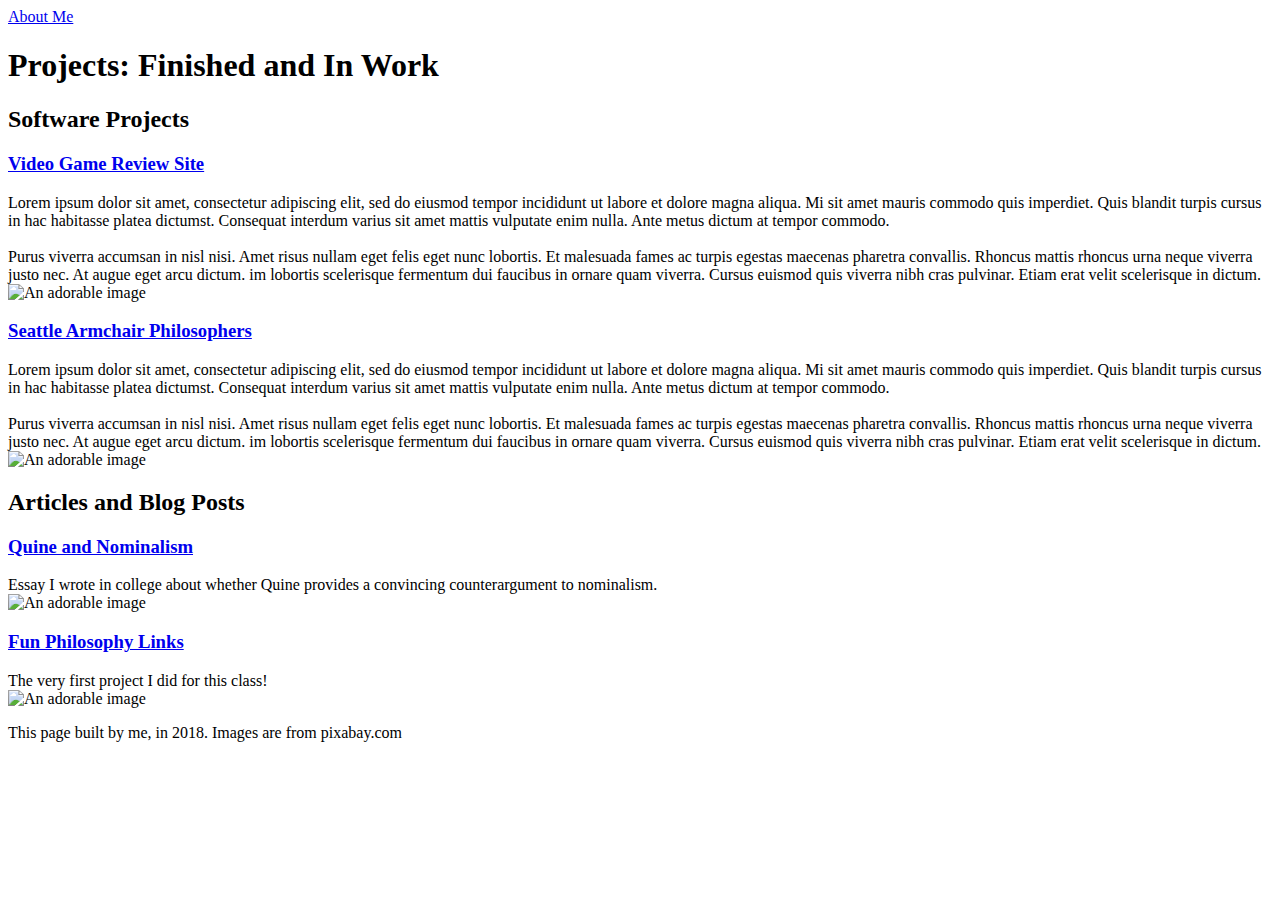
==== index.html @ 4d332c6c "validator errors" ====
<!DOCTYPE html>
<html lang="en">
<head>
  <meta charset="utf-8">
  <title>Index</title>
</head>
<body>
  <nav>
    <a href ="about-me.html"> About Me </a>
  </nav>
  <header>
    <h1> Projects: Finished and In Work</h1>

  </header>

<section>
<h2> Software Projects </h2>
<article>
  <h3> <a href ="#" > Video Game Review Site </a> </h3>
  <p> Lorem ipsum dolor sit amet, consectetur adipiscing elit, sed do eiusmod tempor incididunt ut labore et dolore magna aliqua.
    Mi sit amet mauris commodo quis imperdiet. Quis blandit turpis cursus in hac habitasse platea dictumst.
    Consequat interdum varius sit amet mattis vulputate enim nulla. Ante metus dictum at tempor commodo.
    <br> <br>
    Purus viverra accumsan in nisl nisi. Amet risus nullam eget felis eget nunc lobortis.
    Et malesuada fames ac turpis egestas maecenas pharetra convallis.
    Rhoncus mattis rhoncus urna neque viverra justo nec. At augue eget arcu dictum.
    im lobortis scelerisque fermentum dui faucibus in ornare quam viverra.
    Cursus euismod quis viverra nibh cras pulvinar. Etiam erat velit scelerisque in dictum.
    <br>
    <img src = "./images/mario.jpg" width = "444" height="333" alt="An adorable image">
  </p>
</article>

<article>
  <h3> <a href ="#" > Seattle Armchair Philosophers </a> </h3>
  <p> Lorem ipsum dolor sit amet, consectetur adipiscing elit, sed do eiusmod tempor incididunt ut labore et dolore magna aliqua.
    Mi sit amet mauris commodo quis imperdiet. Quis blandit turpis cursus in hac habitasse platea dictumst.
    Consequat interdum varius sit amet mattis vulputate enim nulla. Ante metus dictum at tempor commodo.
    <br> <br>
    Purus viverra accumsan in nisl nisi. Amet risus nullam eget felis eget nunc lobortis.
    Et malesuada fames ac turpis egestas maecenas pharetra convallis.
    Rhoncus mattis rhoncus urna neque viverra justo nec. At augue eget arcu dictum.
    im lobortis scelerisque fermentum dui faucibus in ornare quam viverra.
    Cursus euismod quis viverra nibh cras pulvinar. Etiam erat velit scelerisque in dictum.
    <br>
    <img src = "./images/books.jpg" width = "444" height="333" alt="An adorable image">
  </p>
</article>

<h2> Articles and Blog Posts </h2>
<article>
  <h3> <a href ="#" > Quine and Nominalism </a> </h3>
  <p> Essay I wrote in college about whether Quine provides a convincing counterargument to nominalism.
    <br>
    <img src = "./images/coffee.jpg" width = "444" height="333" alt="An adorable image">
  </p>
</article>
<article>
  <h3> <a href ="#" > Fun Philosophy Links </a> </h3>
  <p> The very first project I did for this class!
    <br>
    <img src = "./images/kitty.jpg" width = "444" height="333" alt="An adorable image">
  </p>
</article>


</section>
<footer>
  <p> This page built by me, in 2018. Images are from pixabay.com</p>
</footer>
</body>
</html>
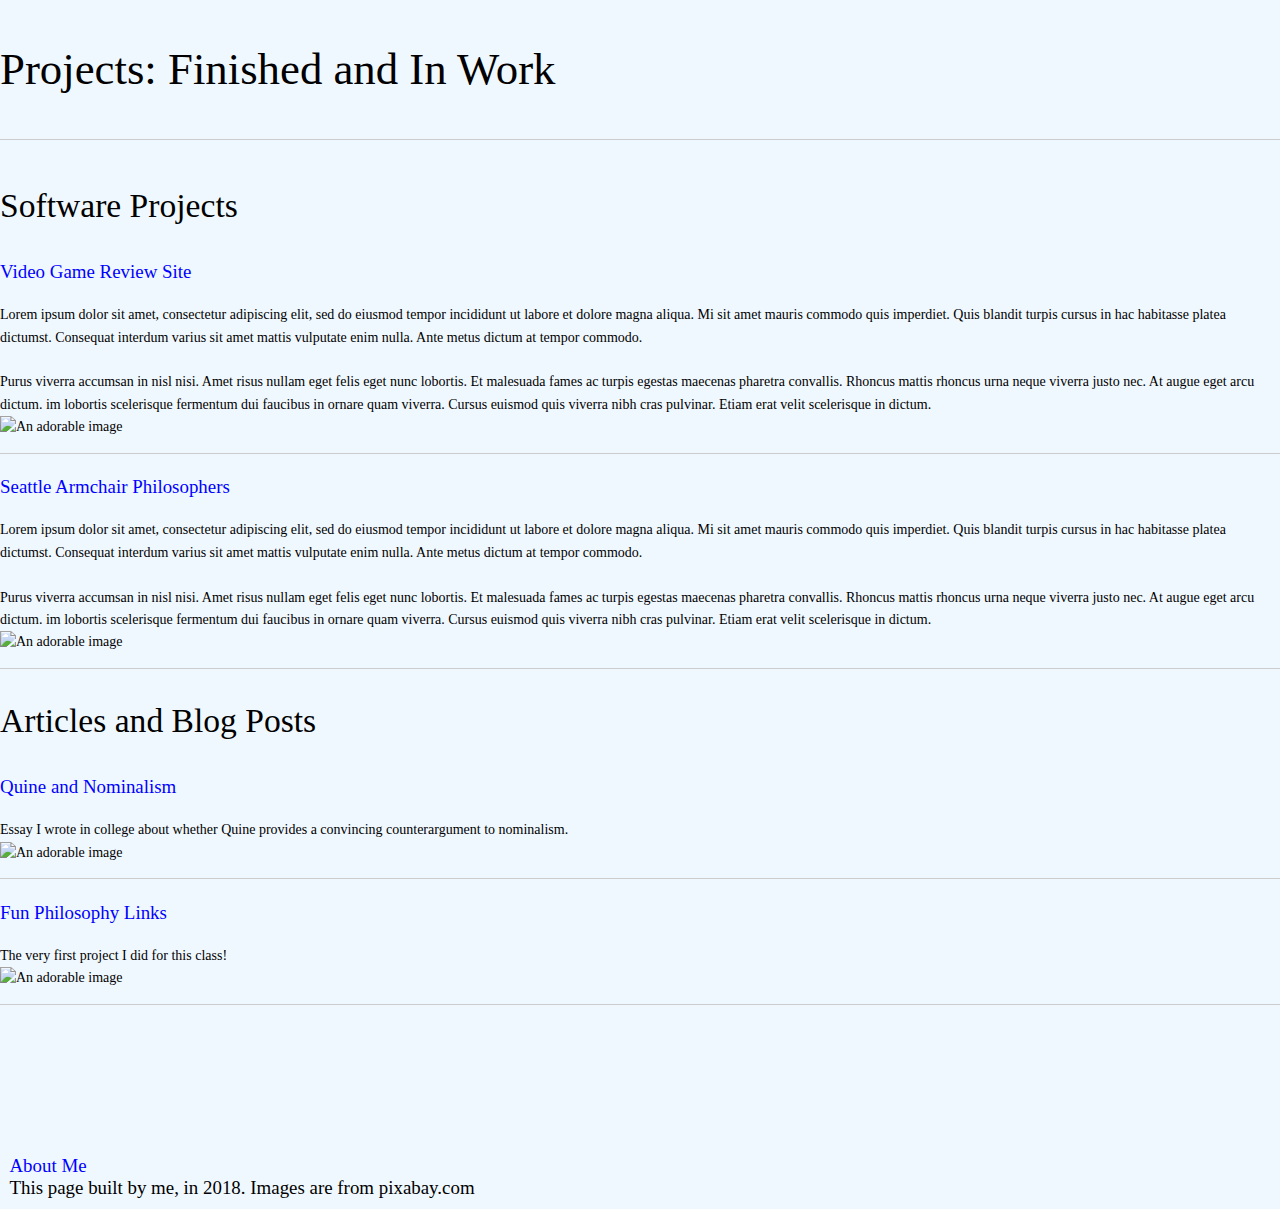
==== commit 68dbeda0: "Stylesheet updates" ====
--- a/index.html
+++ b/index.html
@@ -3,16 +3,14 @@
 <head>
   <meta charset="utf-8">
   <title>Index</title>
+  <link rel="stylesheet" href="styles/stylesheet.css">
 </head>
 <body>
-  <nav>
-    <a href ="about-me.html"> About Me </a>
-  </nav>
   <header>
     <h1> Projects: Finished and In Work</h1>
 
   </header>
-
+<hr>
 <section>
 <h2> Software Projects </h2>
 <article>
@@ -30,6 +28,7 @@
     <img src = "./images/mario.jpg" width = "444" height="333" alt="An adorable image">
   </p>
 </article>
+<hr>
 
 <article>
   <h3> <a href ="#" > Seattle Armchair Philosophers </a> </h3>
@@ -47,6 +46,8 @@
   </p>
 </article>
 
+<hr>
+
 <h2> Articles and Blog Posts </h2>
 <article>
   <h3> <a href ="#" > Quine and Nominalism </a> </h3>
@@ -55,6 +56,7 @@
     <img src = "./images/coffee.jpg" width = "444" height="333" alt="An adorable image">
   </p>
 </article>
+<hr>
 <article>
   <h3> <a href ="#" > Fun Philosophy Links </a> </h3>
   <p> The very first project I did for this class!
@@ -62,10 +64,13 @@
     <img src = "./images/kitty.jpg" width = "444" height="333" alt="An adorable image">
   </p>
 </article>
-
+<hr>
 
 </section>
 <footer>
+  <nav>
+    <a href ="about-me.html"> About Me </a>
+  </nav>
   <p> This page built by me, in 2018. Images are from pixabay.com</p>
 </footer>
 </body>
--- a/styles/stylesheet.css
+++ b/styles/stylesheet.css
@@ -0,0 +1,96 @@
+
+html {
+    font-size: 14px;
+}
+
+
+ body {
+ 	margin: 0;
+  background-color: aliceblue;
+ 	color: black;
+ 	transition: background-color 0.2s ease;
+ 	font-family: 'Gotham Rounded SSm A', 'Gotham Rounded SSm B';
+ 	font-weight: 400;
+ 	font-style: normal;
+ 	text-align: left;
+ }
+
+/***************
+Fun hr line
+**************/
+hr {
+    display: block;
+    height: 1px;
+    border: 0;
+    border-top: 1px solid #ccc;
+    margin: 1em 0;
+    padding: 0;
+}
+
+h1 {
+	color: black;
+	font: 3.2rem/1.10 clarendonLight, Georgia;
+	letter-spacing: 0;
+  margin: 1em 0;
+}
+
+h2 {
+	color: black;
+	font: 2.4rem/1.10 clarendonLight, Georgia;
+	letter-spacing: 0;
+  margin: 1em 0;
+}
+
+h3 {
+	font-family: 'Gotham Rounded SSm A';
+	font-style: normal;
+	color: black;
+	font-size: 1.4rem;
+	line-height: 1.3;
+	letter-spacing: 0;
+	font-weight: 400;
+}
+
+h4 {
+	color: black;
+	font-size: 1.35rem;
+	line-height:1.6rem;
+	letter-spacing: 0;
+  margin: .5em;
+	font-weight: 400;
+
+}
+
+p {
+	margin: 0;
+	font-weight: 300;
+	line-height: 1.6rem;
+}
+
+a {
+	text-decoration: none;
+	color: blue;
+  font-size: 1.35rem;
+}
+a:hover {
+	color: green;
+
+}
+
+
+section {
+	padding-bottom: 135px;
+	width: 100%;
+	position: relative;
+	float: left;
+	margin-bottom: 1 rem;
+}
+
+footer {
+  color: black;
+  font-size: 1.35rem;
+  line-height:1.6rem;
+  letter-spacing: 0;
+  margin: .5em;
+  font-weight: 400;
+}
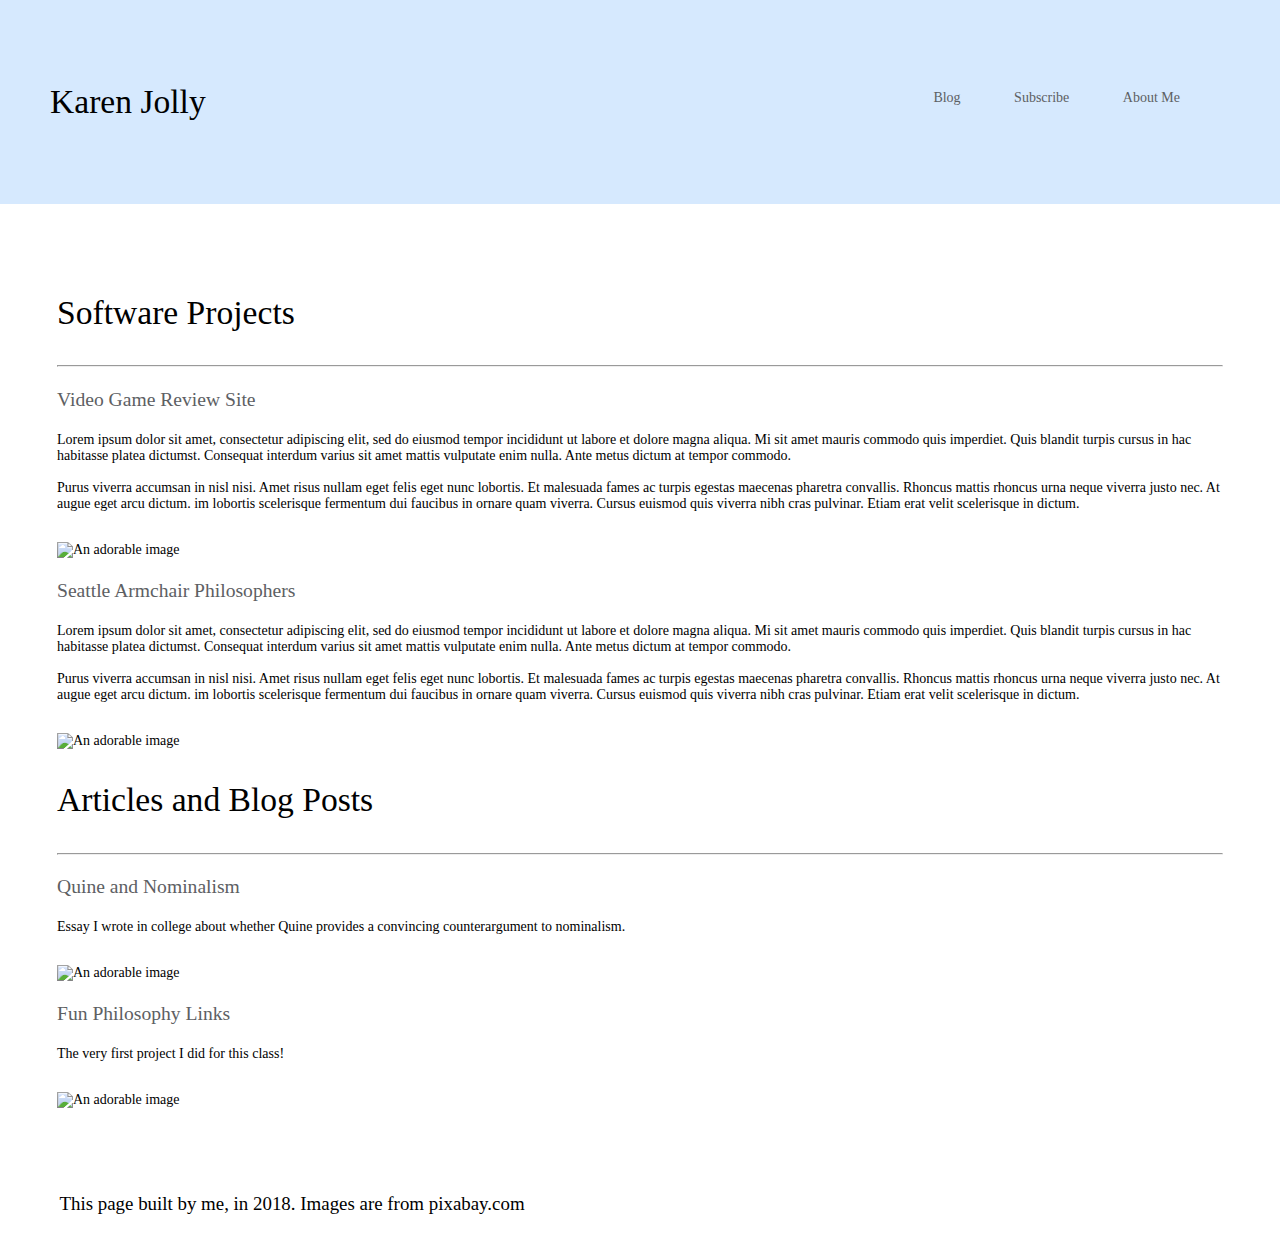
==== commit 465594f9: "Lotsa changes for chapter 5" ====
--- a/index.html
+++ b/index.html
@@ -2,76 +2,78 @@
 <html lang="en">
 <head>
   <meta charset="utf-8">
+  <script src="https://kit.fontawesome.com/dfa14ef9e5.js" crossorigin="anonymous"></script>
   <title>Index</title>
   <link rel="stylesheet" href="styles/stylesheet.css">
 </head>
 <body>
-  <header>
-    <h1> Projects: Finished and In Work</h1>
+  <div class='header'>
+    <div class='logo'> <p class = 'title'> Karen Jolly <i class="fas fa-dove"></i></p> </div>
+    <ul class='menu'>
+      <li><a href='index.html'>Blog</a></li>          <!-- These are the same -->
+      <li><a href='#'>Subscribe</a></li>
+      <li><a href ="about-me.html"> About Me </a></li>
+    </ul>
+  </div>
+  <div class = 'container'>
+  <section>
+  <h2> Software Projects </h2>
+  <hr>
+  <article>
+    <h3> <a href ="#" > Video Game Review Site </a> </h3>
+    <p> Lorem ipsum dolor sit amet, consectetur adipiscing elit, sed do eiusmod tempor incididunt ut labore et dolore magna aliqua.
+      Mi sit amet mauris commodo quis imperdiet. Quis blandit turpis cursus in hac habitasse platea dictumst.
+      Consequat interdum varius sit amet mattis vulputate enim nulla. Ante metus dictum at tempor commodo.
+      <br> <br>
+      Purus viverra accumsan in nisl nisi. Amet risus nullam eget felis eget nunc lobortis.
+      Et malesuada fames ac turpis egestas maecenas pharetra convallis.
+      Rhoncus mattis rhoncus urna neque viverra justo nec. At augue eget arcu dictum.
+      im lobortis scelerisque fermentum dui faucibus in ornare quam viverra.
+      Cursus euismod quis viverra nibh cras pulvinar. Etiam erat velit scelerisque in dictum.
+        </p>
+      <br>
+      <img src = "./images/mario.jpg" width = "444" height="333" alt="An adorable image">
 
-  </header>
-<hr>
-<section>
-<h2> Software Projects </h2>
-<article>
-  <h3> <a href ="#" > Video Game Review Site </a> </h3>
-  <p> Lorem ipsum dolor sit amet, consectetur adipiscing elit, sed do eiusmod tempor incididunt ut labore et dolore magna aliqua.
-    Mi sit amet mauris commodo quis imperdiet. Quis blandit turpis cursus in hac habitasse platea dictumst.
-    Consequat interdum varius sit amet mattis vulputate enim nulla. Ante metus dictum at tempor commodo.
-    <br> <br>
-    Purus viverra accumsan in nisl nisi. Amet risus nullam eget felis eget nunc lobortis.
-    Et malesuada fames ac turpis egestas maecenas pharetra convallis.
-    Rhoncus mattis rhoncus urna neque viverra justo nec. At augue eget arcu dictum.
-    im lobortis scelerisque fermentum dui faucibus in ornare quam viverra.
-    Cursus euismod quis viverra nibh cras pulvinar. Etiam erat velit scelerisque in dictum.
-    <br>
-    <img src = "./images/mario.jpg" width = "444" height="333" alt="An adorable image">
-  </p>
-</article>
-<hr>
+  </article>
 
-<article>
-  <h3> <a href ="#" > Seattle Armchair Philosophers </a> </h3>
-  <p> Lorem ipsum dolor sit amet, consectetur adipiscing elit, sed do eiusmod tempor incididunt ut labore et dolore magna aliqua.
-    Mi sit amet mauris commodo quis imperdiet. Quis blandit turpis cursus in hac habitasse platea dictumst.
-    Consequat interdum varius sit amet mattis vulputate enim nulla. Ante metus dictum at tempor commodo.
-    <br> <br>
-    Purus viverra accumsan in nisl nisi. Amet risus nullam eget felis eget nunc lobortis.
-    Et malesuada fames ac turpis egestas maecenas pharetra convallis.
-    Rhoncus mattis rhoncus urna neque viverra justo nec. At augue eget arcu dictum.
-    im lobortis scelerisque fermentum dui faucibus in ornare quam viverra.
-    Cursus euismod quis viverra nibh cras pulvinar. Etiam erat velit scelerisque in dictum.
-    <br>
-    <img src = "./images/books.jpg" width = "444" height="333" alt="An adorable image">
-  </p>
-</article>
+  <article>
+    <h3> <a href ="#" > Seattle Armchair Philosophers </a> </h3>
+    <p> Lorem ipsum dolor sit amet, consectetur adipiscing elit, sed do eiusmod tempor incididunt ut labore et dolore magna aliqua.
+      Mi sit amet mauris commodo quis imperdiet. Quis blandit turpis cursus in hac habitasse platea dictumst.
+      Consequat interdum varius sit amet mattis vulputate enim nulla. Ante metus dictum at tempor commodo.
+      <br> <br>
+      Purus viverra accumsan in nisl nisi. Amet risus nullam eget felis eget nunc lobortis.
+      Et malesuada fames ac turpis egestas maecenas pharetra convallis.
+      Rhoncus mattis rhoncus urna neque viverra justo nec. At augue eget arcu dictum.
+      im lobortis scelerisque fermentum dui faucibus in ornare quam viverra.
+      Cursus euismod quis viverra nibh cras pulvinar. Etiam erat velit scelerisque in dictum.
+          </p>
+      <br>
+      <img src = "./images/books.jpg" width = "444" height="333" alt="An adorable image">
 
-<hr>
+  </article>
 
-<h2> Articles and Blog Posts </h2>
-<article>
-  <h3> <a href ="#" > Quine and Nominalism </a> </h3>
-  <p> Essay I wrote in college about whether Quine provides a convincing counterargument to nominalism.
-    <br>
-    <img src = "./images/coffee.jpg" width = "444" height="333" alt="An adorable image">
-  </p>
-</article>
-<hr>
-<article>
-  <h3> <a href ="#" > Fun Philosophy Links </a> </h3>
-  <p> The very first project I did for this class!
-    <br>
-    <img src = "./images/kitty.jpg" width = "444" height="333" alt="An adorable image">
-  </p>
-</article>
-<hr>
 
-</section>
-<footer>
-  <nav>
-    <a href ="about-me.html"> About Me </a>
-  </nav>
-  <p> This page built by me, in 2018. Images are from pixabay.com</p>
-</footer>
+  <h2> Articles and Blog Posts </h2>
+  <hr>
+  <article>
+    <h3> <a href ="#" > Quine and Nominalism </a> </h3>
+    <p> Essay I wrote in college about whether Quine provides a convincing counterargument to nominalism.  </p>
+      <br>
+      <img src = "./images/coffee.jpg" width = "444" height="333" alt="An adorable image">
+
+  </article>
+  <article>
+    <h3> <a href ="#" > Fun Philosophy Links </a> </h3>
+    <p> The very first project I did for this class!  </p>
+      <br>
+      <img src = "./images/kitty.jpg" width = "444" height="333" alt="An adorable image">
+
+  </article>
+  </section>
+</div>
+  <footer>
+    <p> This page built by me, in 2018. Images are from pixabay.com</p>
+  </footer>
 </body>
 </html>
--- a/styles/stylesheet.css
+++ b/styles/stylesheet.css
@@ -1,37 +1,21 @@
+
+
+* {
+  box-sizing: border-box;
+}
 
 html {
-    font-size: 14px;
+  font-size: 14px;
 }
 
-
- body {
- 	margin: 0;
-  background-color: aliceblue;
- 	color: black;
- 	transition: background-color 0.2s ease;
- 	font-family: 'Gotham Rounded SSm A', 'Gotham Rounded SSm B';
- 	font-weight: 400;
- 	font-style: normal;
- 	text-align: left;
- }
-
-/***************
-Fun hr line
-**************/
-hr {
-    display: block;
-    height: 1px;
-    border: 0;
-    border-top: 1px solid #ccc;
-    margin: 1em 0;
-    padding: 0;
-}
 
 h1 {
 	color: black;
 	font: 3.2rem/1.10 clarendonLight, Georgia;
+  /*
 	letter-spacing: 0;
   margin: 1em 0;
+  */
 }
 
 h2 {
@@ -40,6 +24,7 @@
 	letter-spacing: 0;
   margin: 1em 0;
 }
+
 
 h3 {
 	font-family: 'Gotham Rounded SSm A';
@@ -51,42 +36,102 @@
 	font-weight: 400;
 }
 
-h4 {
-	color: black;
-	font-size: 1.35rem;
-	line-height:1.6rem;
-	letter-spacing: 0;
-  margin: .5em;
-	font-weight: 400;
 
-}
+ body {
+   display:flex;
+   width: 100%;
+   height: 100%;
+   flex-direction:column;
+   /*
+  background-color: aliceblue;
+ 	color: black;
+ 	transition: background-color 0.2s ease;
+ 	font-family: 'Gotham Rounded SSm A', 'Gotham Rounded SSm B';
+ 	font-weight: 400;
+ 	font-style: normal;
+ 	text-align: left;
 
-p {
-	margin: 0;
-	font-weight: 300;
-	line-height: 1.6rem;
-}
+  height: 1200px;
+  font-size: 18px;
+  font-family: sans-serif;
+  color: #5D6063;
+  */
+  margin: 0;
+ }
 
-a {
-	text-decoration: none;
-	color: blue;
-  font-size: 1.35rem;
-}
-a:hover {
-	color: green;
+
+.header {
+  padding-left:50px;
+  color: black;
+
 
 }
 
 
+p {
+  /*
+	margin: 0;
+	font-weight: 300;
+	line-height: 1.6rem;
+  */
+}
+.title
+{
+  color: black;
+	font: 2.4rem/1.10 clarendonLight, Georgia;
+	letter-spacing: 0;
+  margin: 1em 0;
+
+}
+
+a:link,
+a:visited {
+  color: #5D6063;
+  text-decoration: none;
+}
+a:hover {
+  text-decoration: underline;
+}
+
+.menu {
+  margin-top: 40px;
+}
+
+.menu > li {
+  display: inline;
+  margin-right: 50px;
+}
+
+.header {
+  display: flex;
+  position: relative;
+
+  justify-content: space-between;
+
+  width: 100%;
+  padding: 50px;
+  background: #D6E9FE;
+}
+.container {
+  padding: 50px;
+}
 section {
+  /*
+  padding-left:50px;
+  padding-right:50px;
 	padding-bottom: 135px;
 	width: 100%;
 	position: relative;
 	float: left;
-	margin-bottom: 1 rem;
+	margin-bottom: 1rem;
+  */
+  padding-left: 50px;
+  padding: 0.5rem;
+  box-sizing: border-box;
 }
 
 footer {
+  padding-left: 50px;
   color: black;
   font-size: 1.35rem;
   line-height:1.6rem;
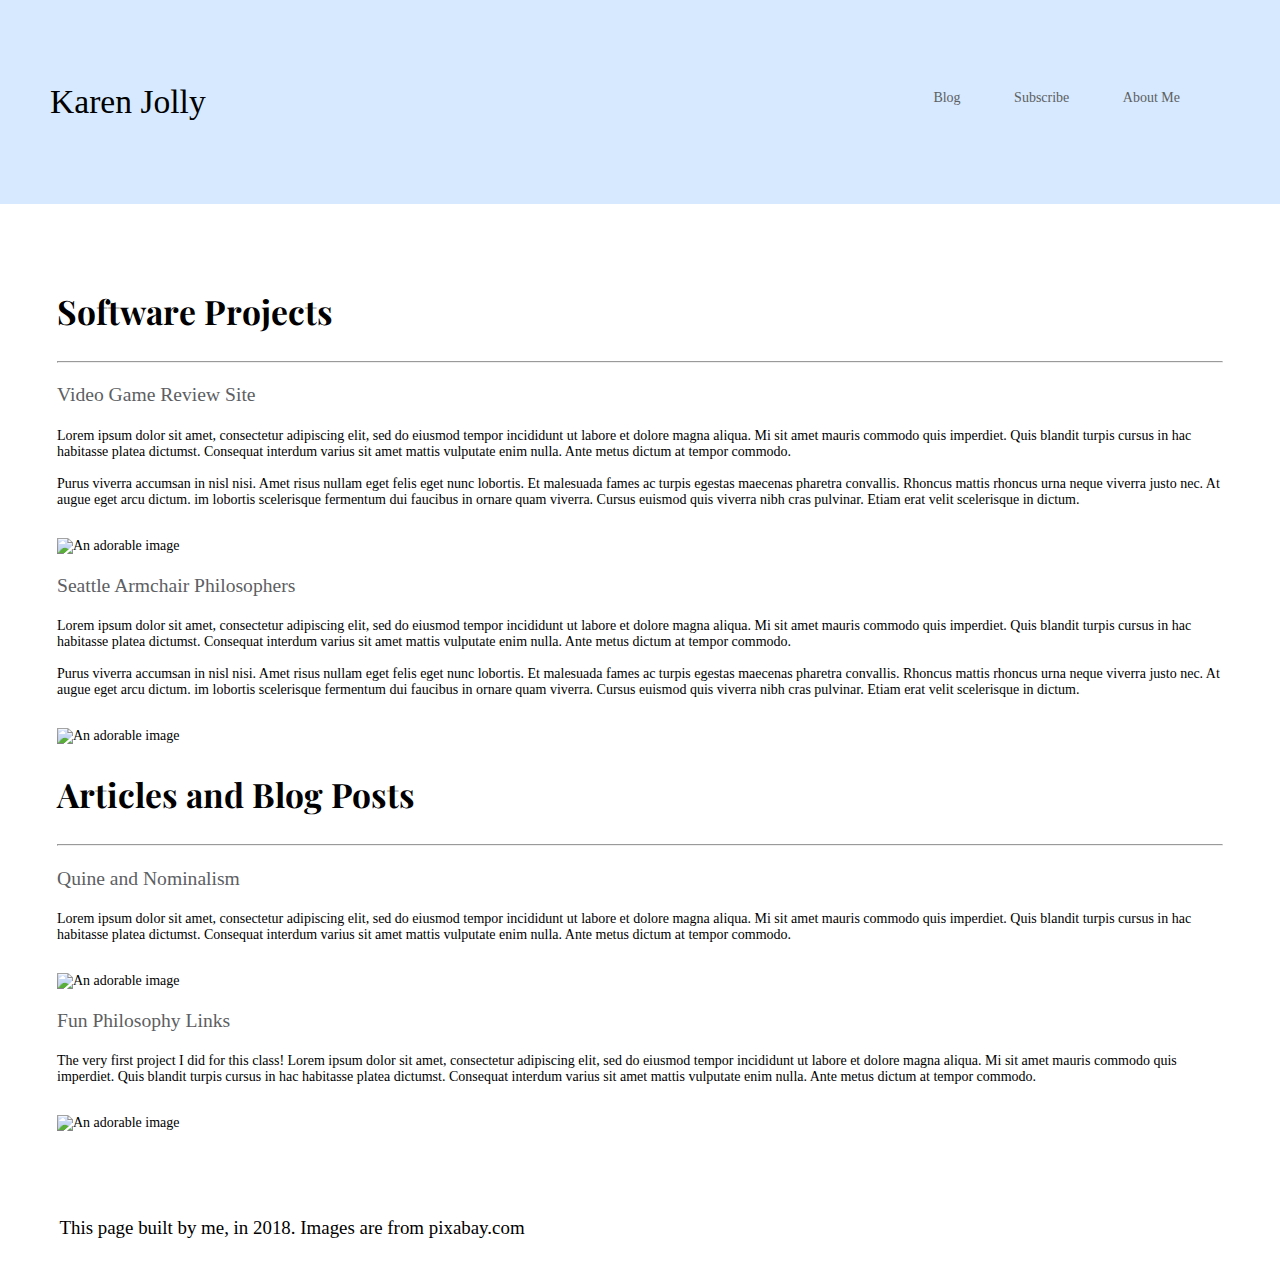
==== commit 0a72d478: "text add" ====
--- a/index.html
+++ b/index.html
@@ -7,6 +7,9 @@
   <link rel="stylesheet" href="styles/stylesheet.css">
 </head>
 <body>
+  <style>
+    @import url('https://fonts.googleapis.com/css?family=Playfair+Display&display=swap');
+  </style>
   <div class='header'>
     <div class='logo'> <p class = 'title'> Karen Jolly <i class="fas fa-dove"></i></p> </div>
     <ul class='menu'>
@@ -58,14 +61,18 @@
   <hr>
   <article>
     <h3> <a href ="#" > Quine and Nominalism </a> </h3>
-    <p> Essay I wrote in college about whether Quine provides a convincing counterargument to nominalism.  </p>
+    <p> Lorem ipsum dolor sit amet, consectetur adipiscing elit, sed do eiusmod tempor incididunt ut labore et dolore magna aliqua.
+      Mi sit amet mauris commodo quis imperdiet. Quis blandit turpis cursus in hac habitasse platea dictumst.
+      Consequat interdum varius sit amet mattis vulputate enim nulla. Ante metus dictum at tempor commodo. </p>
       <br>
       <img src = "./images/coffee.jpg" width = "444" height="333" alt="An adorable image">
 
   </article>
   <article>
     <h3> <a href ="#" > Fun Philosophy Links </a> </h3>
-    <p> The very first project I did for this class!  </p>
+    <p> The very first project I did for this class! Lorem ipsum dolor sit amet, consectetur adipiscing elit, sed do eiusmod tempor incididunt ut labore et dolore magna aliqua.
+      Mi sit amet mauris commodo quis imperdiet. Quis blandit turpis cursus in hac habitasse platea dictumst.
+      Consequat interdum varius sit amet mattis vulputate enim nulla. Ante metus dictum at tempor commodo. </p>
       <br>
       <img src = "./images/kitty.jpg" width = "444" height="333" alt="An adorable image">
 
--- a/styles/stylesheet.css
+++ b/styles/stylesheet.css
@@ -10,19 +10,22 @@
 
 
 h1 {
-	color: black;
-	font: 3.2rem/1.10 clarendonLight, Georgia;
-  /*
-	letter-spacing: 0;
-  margin: 1em 0;
-  */
+  	font: 3.2rem/1.10 clarendonLight, Georgia;
+  	letter-spacing: 0;
+    margin: 1em 0;
+
 }
 
 h2 {
+  color: black;
+  font-family: 'Playfair Display', serif;
+  font-size:2.4rem;
+  /*
 	color: black;
 	font: 2.4rem/1.10 clarendonLight, Georgia;
 	letter-spacing: 0;
   margin: 1em 0;
+  */
 }
 
 
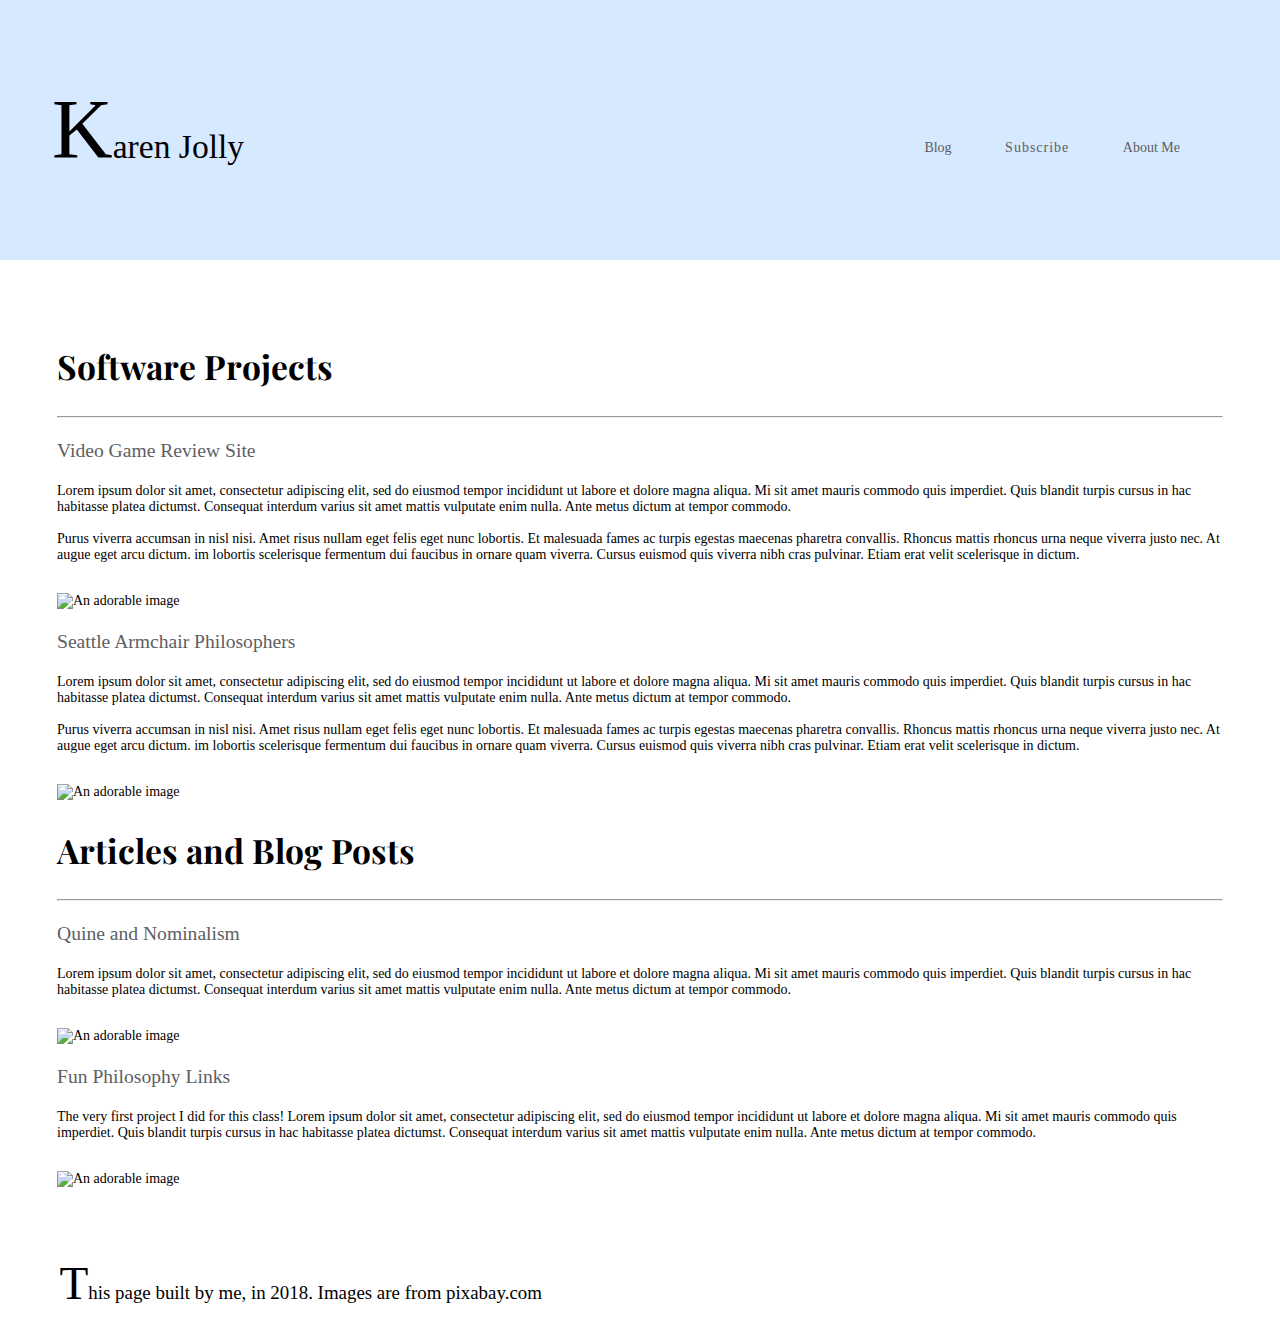
==== commit 5e7ca0ba: "Form updates" ====
--- a/index.html
+++ b/index.html
@@ -14,7 +14,7 @@
     <div class='logo'> <p class = 'title'> Karen Jolly <i class="fas fa-dove"></i></p> </div>
     <ul class='menu'>
       <li><a href='index.html'>Blog</a></li>          <!-- These are the same -->
-      <li><a href='#'>Subscribe</a></li>
+      <li><a href='subscribe.html'>Subscribe</a></li>
       <li><a href ="about-me.html"> About Me </a></li>
     </ul>
   </div>
--- a/styles/stylesheet.css
+++ b/styles/stylesheet.css
@@ -8,6 +8,47 @@
   font-size: 14px;
 }
 
+
+
+button, input, select, textarea {
+  font-family: inherit;
+  font-size: 100%;
+  box-sizing: border-box;
+  display: block;
+  margin: 1rem;
+}
+
+input[type=submit] {
+  width: 20%;
+  background-color: SteelBlue;
+}
+input[type=password]:focus {
+  background-color: seagreen;
+  outline: none;
+}
+
+input {
+  border-radius: 15px;
+}
+
+fieldset {
+  border: none;
+}
+
+fieldset input {
+  display: inline;
+}
+
+.form-submit-button {
+  background: #0066A2;
+  color: white;
+  border-style: outset;
+  border-color: #0066A2;
+  height: 50px;
+  width: 100px;
+  font: bold 15px arial, sans-serif;
+  text-shadow:none;
+}
 
 h1 {
   	font: 3.2rem/1.10 clarendonLight, Georgia;
@@ -26,6 +67,10 @@
 	letter-spacing: 0;
   margin: 1em 0;
   */
+}
+
+ul li:nth-child(even) {
+  letter-spacing:1px;
 }
 
 
@@ -71,19 +116,16 @@
 }
 
 
-p {
-  /*
-	margin: 0;
-	font-weight: 300;
-	line-height: 1.6rem;
-  */
+p:last-child::first-letter {
+    font-size: 2.5em;
 }
 .title
 {
   color: black;
 	font: 2.4rem/1.10 clarendonLight, Georgia;
 	letter-spacing: 0;
-  margin: 1em 0;
+  padding-left:2px;
+
 
 }
 
@@ -94,10 +136,18 @@
 }
 a:hover {
   text-decoration: underline;
+  color: green;
+  font-size: 6em;
 }
 
+a {
+  transition-property: font-size;
+  transition-duration: 4s;
+  transition-timing-function: ease-out;
+  transition-delay: 2s;
+}
 .menu {
-  margin-top: 40px;
+  margin-top: 90px;
 }
 
 .menu > li {
